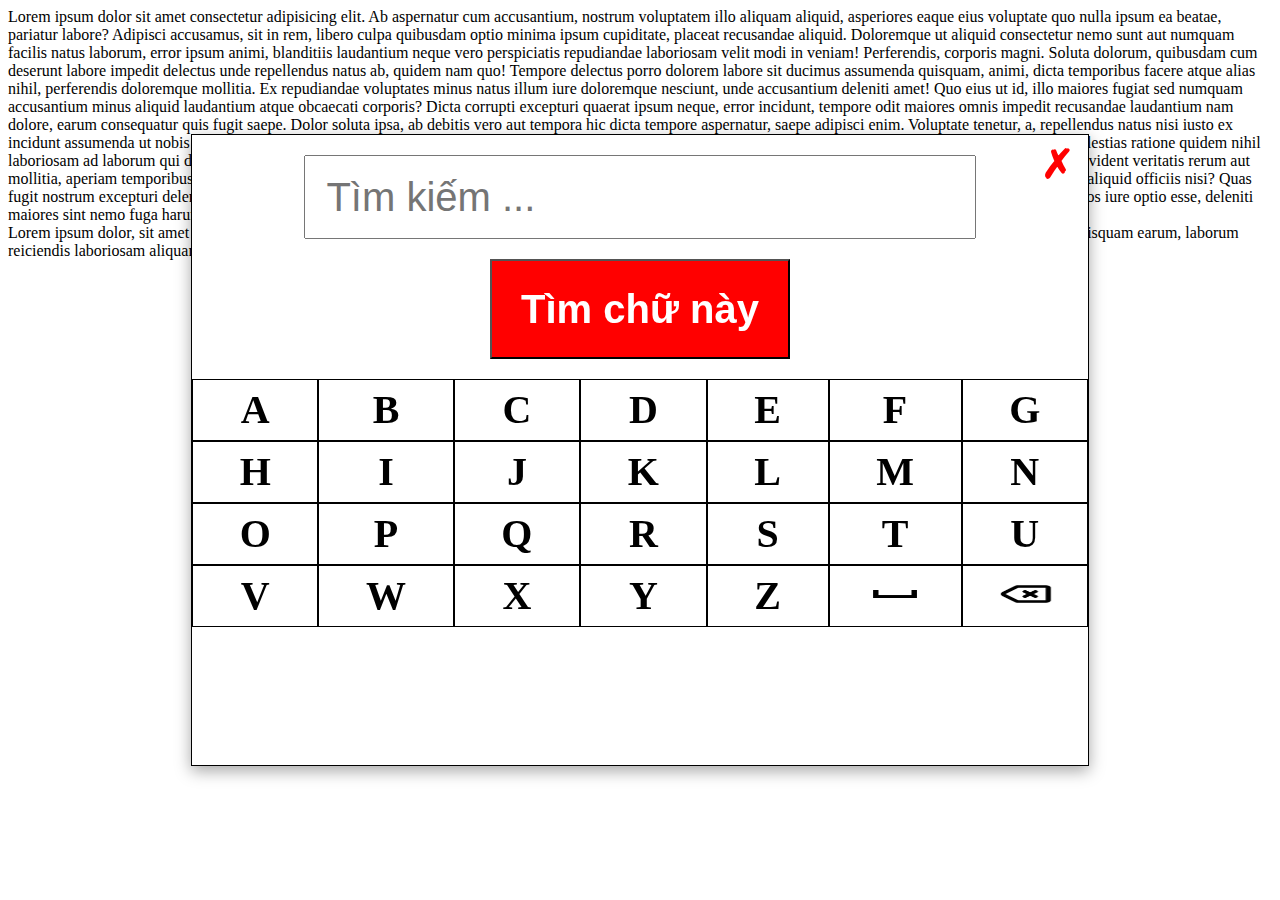
==== timchu/index.html @ 915e8673 "update" ====
<!DOCTYPE html>
<html lang="en">

<head>
    <meta charset="UTF-8">
    <meta name="viewport" content="width=device-width, initial-scale=1.0">
    <title>Document</title>
    <!-- <script src="./dialog.js"></script> -->
</head>

<body>
    <div>Lorem ipsum dolor sit amet consectetur adipisicing elit. Ab aspernatur cum accusantium, nostrum voluptatem illo
        aliquam aliquid, asperiores eaque eius voluptate quo nulla ipsum ea beatae, pariatur labore? Adipisci accusamus,
        sit in rem, libero culpa quibusdam optio minima ipsum cupiditate, placeat recusandae aliquid. Doloremque ut
        aliquid consectetur nemo sunt aut numquam facilis natus laborum, error ipsum animi, blanditiis laudantium neque
        vero perspiciatis repudiandae laboriosam velit modi in veniam! Perferendis, corporis magni. Soluta dolorum,
        quibusdam cum deserunt labore impedit delectus unde repellendus natus ab, quidem nam quo! Tempore delectus porro
        dolorem labore sit ducimus assumenda quisquam, animi, dicta temporibus facere atque alias nihil, perferendis
        doloremque mollitia. Ex repudiandae voluptates minus natus illum iure doloremque nesciunt, unde accusantium
        deleniti amet! Quo eius ut id, illo maiores fugiat sed numquam accusantium minus aliquid laudantium atque
        obcaecati corporis? Dicta corrupti excepturi quaerat ipsum neque, error incidunt, tempore odit maiores omnis
        impedit recusandae laudantium nam dolore, earum consequatur quis fugit saepe. Dolor soluta ipsa, ab debitis vero
        aut tempora hic dicta tempore aspernatur, saepe adipisci enim. Voluptate tenetur, a, repellendus natus nisi
        iusto ex incidunt assumenda ut nobis voluptas dolorem enim eius accusamus tempora nulla sed magni vero
        distinctio molestias! Harum fuga nostrum odit expedita, dolorum, molestias ratione quidem nihil laboriosam ad
        laborum qui deleniti beatae in reprehenderit sequi sapiente, unde obcaecati vel mollitia quasi error
        dignissimos? Ipsum vero, odit minus necessitatibus provident veritatis rerum aut mollitia, aperiam temporibus ea
        asperiores atque, saepe quas pariatur. Hic quo consectetur sunt dolore! Magnam natus odit recusandae enim,
        expedita amet deserunt aut aliquid officiis nisi? Quas fugit nostrum excepturi deleniti temporibus explicabo
        quisquam alias culpa placeat, eaque quibusdam officiis, repellat distinctio porro? Cum earum, sapiente ad autem
        eos iure optio esse, deleniti maiores sint nemo fuga harum minima aperiam obcaecati quisquam vel debitis sequi,
        adipisci repudiandae. Ea, adipisci.</div>
    <div>Lorem ipsum dolor, sit amet consectetur adipisicing elit. Excepturi voluptas vitae aliquid, modi qui quam ullam
        quis accusamus temporibus suscipit ut atque nesciunt quisquam earum, laborum reiciendis laboriosam aliquam
        voluptate.</div>
    <div class="containerdinhnamvan">
        <div class="close_button" onclick="closeFrame()">✗</div>
        <div class="timkiemcn"><input type="text" id="timkiem" placeholder="Tìm kiếm ..."></div>
        <div class="buttoncn"><input type="button" id="search" value="Tìm chữ này" onclick="search();"></div>
        <div class="mess"></div>
        <div class="keyboard">
            <div onclick="document.getElementById('timkiem').value+='A'">A</div>
            <div onclick="document.getElementById('timkiem').value+='B'">B</div>
            <div onclick="document.getElementById('timkiem').value+='C'">C</div>
            <div onclick="document.getElementById('timkiem').value+='D'">D</div>
            <div onclick="document.getElementById('timkiem').value+='E'">E</div>
            <div onclick="document.getElementById('timkiem').value+='F'">F</div>
            <div onclick="document.getElementById('timkiem').value+='G'">G</div>
            <div onclick="document.getElementById('timkiem').value+='H'">H</div>
            <div onclick="document.getElementById('timkiem').value+='I'">I</div>
            <div onclick="document.getElementById('timkiem').value+='J'">J</div>
            <div onclick="document.getElementById('timkiem').value+='K'">K</div>
            <div onclick="document.getElementById('timkiem').value+='L'">L</div>
            <div onclick="document.getElementById('timkiem').value+='M'">M</div>
            <div onclick="document.getElementById('timkiem').value+='N'">N</div>
            <div onclick="document.getElementById('timkiem').value+='O'">O</div>
            <div onclick="document.getElementById('timkiem').value+='P'">P</div>
            <div onclick="document.getElementById('timkiem').value+='Q'">Q</div>
            <div onclick="document.getElementById('timkiem').value+='R'">R</div>
            <div onclick="document.getElementById('timkiem').value+='S'">S</div>
            <div onclick="document.getElementById('timkiem').value+='T'">T</div>
            <div onclick="document.getElementById('timkiem').value+='U'">U</div>
            <div onclick="document.getElementById('timkiem').value+='V'">V</div>
            <div onclick="document.getElementById('timkiem').value+='W'">W</div>
            <div onclick="document.getElementById('timkiem').value+='X'">X</div>
            <div onclick="document.getElementById('timkiem').value+='Y'">Y</div>
            <div onclick="document.getElementById('timkiem').value+='Z'">Z</div>
            <div onclick="document.getElementById('timkiem').value+=' '"><img src="../img/spaceicon.png"></div>
            <div onclick="document.getElementById('timkiem').value = document.getElementById('timkiem').value.slice(0, -1)"><img src="../img/backspace.png"></div>
        </div>
    </div>
</body>
<style>
    .containerdinhnamvan #timkiem {
        margin: auto;
        width: 70%;
        height: 60px;
        padding: 10px 20px;
        font-size: 40px;
    }

    .containerdinhnamvan .timkiemcn {
        text-align: center;
        margin-top: 20px;
    }

    .containerdinhnamvan .buttoncn {
        text-align: center;
        margin-top: 20px;
    }

    .containerdinhnamvan .buttoncn input {
        width: 300px;
        height: 100px;
        font-size: 40px;
        background-color: red;
        font-weight: bold;
        color: white;
    }

    .containerdinhnamvan .mess {
        text-align: center;
        font-size: 40px;
    }

    .containerdinhnamvan {
        position: fixed;
        z-index: 999;
        top: 50%;
        left: 50%;
        transform: translate(-50%, -50%);
        width: 70%;
        height: 70%;
        background-color: white;
        border: 1px solid black;
        margin: auto;
        box-shadow: rgba(0, 0, 0, 0.35) 0px 5px 15px;
    }

    .containerdinhnamvan .close_button {
        position: absolute;
        top: 0;
        right: 0;
        width: 60px;
        height: 60px;
        text-align: center;
        line-height: 60px;
        font-size: 40px;
        color: red;
        font-weight: bold;
        cursor: pointer;
        user-select: none;
    }

    .containerdinhnamvan .close_button:hover {
        background-color: red;
        color: white;
    }

    .keyboard{
        margin-top: 20px;
        display: grid;
        grid-template-columns: repeat(7,auto);
    }
    .keyboard > div{
        border: 1px solid black;
        height: 60px;
        font-size: 40px;
        font-weight: bold;
        text-align: center;
        line-height: 60px;
        user-select: none;
    }
    .keyboard > div:hover{
        background-color: rgb(255, 61, 61);
        color: white;
    }
    .keyboard img{
        width: 50%;
        height: 50%;
    }
</style>
<script>
    function search() {
        document.getElementsByClassName("containerdinhnamvan")[0].style.display = "none";
        const searchtext = document.getElementById("timkiem").value
        const special = /[\\[{().+*?|^$]/g;
        if (searchtext !== "") {
            if (special.test(searchtext)) searchtext = searchtext.replace(special, "\\$&");
            let regExp = new RegExp(searchtext, "gi");
            document.documentElement.innerHTML = (document.documentElement.innerHTML).replace(regExp, "<mark>$&</mark>");
        }
    }

    function closeFrame() {
        document.getElementsByClassName("containerdinhnamvan")[0].style.display = "none";
    }

</script>

</html>
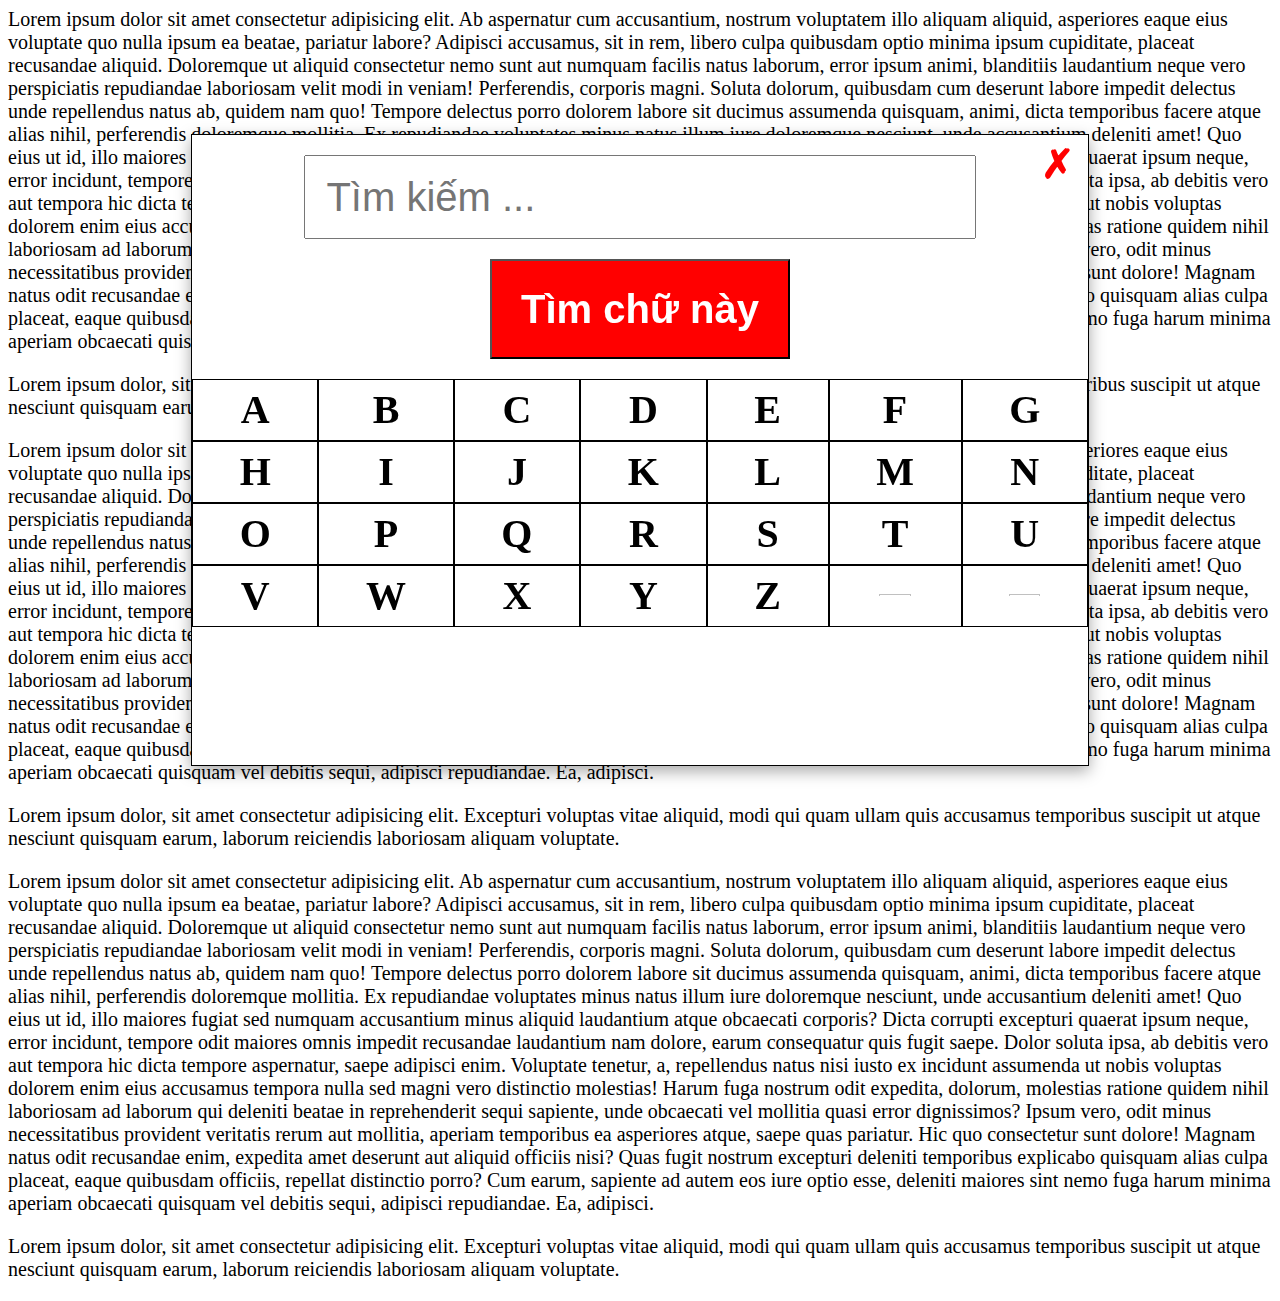
==== commit 11510fb1: "timchu" ====
--- a/timchu/index.html
+++ b/timchu/index.html
@@ -8,7 +8,62 @@
     <!-- <script src="./dialog.js"></script> -->
 </head>
 
+<style>
+    body>div {
+        font-size: 20px;
+        margin-bottom: 20px;
+    }
+</style>
+
 <body>
+    <div>Lorem ipsum dolor sit amet consectetur adipisicing elit. Ab aspernatur cum accusantium, nostrum voluptatem illo
+        aliquam aliquid, asperiores eaque eius voluptate quo nulla ipsum ea beatae, pariatur labore? Adipisci accusamus,
+        sit in rem, libero culpa quibusdam optio minima ipsum cupiditate, placeat recusandae aliquid. Doloremque ut
+        aliquid consectetur nemo sunt aut numquam facilis natus laborum, error ipsum animi, blanditiis laudantium neque
+        vero perspiciatis repudiandae laboriosam velit modi in veniam! Perferendis, corporis magni. Soluta dolorum,
+        quibusdam cum deserunt labore impedit delectus unde repellendus natus ab, quidem nam quo! Tempore delectus porro
+        dolorem labore sit ducimus assumenda quisquam, animi, dicta temporibus facere atque alias nihil, perferendis
+        doloremque mollitia. Ex repudiandae voluptates minus natus illum iure doloremque nesciunt, unde accusantium
+        deleniti amet! Quo eius ut id, illo maiores fugiat sed numquam accusantium minus aliquid laudantium atque
+        obcaecati corporis? Dicta corrupti excepturi quaerat ipsum neque, error incidunt, tempore odit maiores omnis
+        impedit recusandae laudantium nam dolore, earum consequatur quis fugit saepe. Dolor soluta ipsa, ab debitis vero
+        aut tempora hic dicta tempore aspernatur, saepe adipisci enim. Voluptate tenetur, a, repellendus natus nisi
+        iusto ex incidunt assumenda ut nobis voluptas dolorem enim eius accusamus tempora nulla sed magni vero
+        distinctio molestias! Harum fuga nostrum odit expedita, dolorum, molestias ratione quidem nihil laboriosam ad
+        laborum qui deleniti beatae in reprehenderit sequi sapiente, unde obcaecati vel mollitia quasi error
+        dignissimos? Ipsum vero, odit minus necessitatibus provident veritatis rerum aut mollitia, aperiam temporibus ea
+        asperiores atque, saepe quas pariatur. Hic quo consectetur sunt dolore! Magnam natus odit recusandae enim,
+        expedita amet deserunt aut aliquid officiis nisi? Quas fugit nostrum excepturi deleniti temporibus explicabo
+        quisquam alias culpa placeat, eaque quibusdam officiis, repellat distinctio porro? Cum earum, sapiente ad autem
+        eos iure optio esse, deleniti maiores sint nemo fuga harum minima aperiam obcaecati quisquam vel debitis sequi,
+        adipisci repudiandae. Ea, adipisci.</div>
+    <div>Lorem ipsum dolor, sit amet consectetur adipisicing elit. Excepturi voluptas vitae aliquid, modi qui quam ullam
+        quis accusamus temporibus suscipit ut atque nesciunt quisquam earum, laborum reiciendis laboriosam aliquam
+        voluptate.</div>
+    <div>Lorem ipsum dolor sit amet consectetur adipisicing elit. Ab aspernatur cum accusantium, nostrum voluptatem illo
+        aliquam aliquid, asperiores eaque eius voluptate quo nulla ipsum ea beatae, pariatur labore? Adipisci accusamus,
+        sit in rem, libero culpa quibusdam optio minima ipsum cupiditate, placeat recusandae aliquid. Doloremque ut
+        aliquid consectetur nemo sunt aut numquam facilis natus laborum, error ipsum animi, blanditiis laudantium neque
+        vero perspiciatis repudiandae laboriosam velit modi in veniam! Perferendis, corporis magni. Soluta dolorum,
+        quibusdam cum deserunt labore impedit delectus unde repellendus natus ab, quidem nam quo! Tempore delectus porro
+        dolorem labore sit ducimus assumenda quisquam, animi, dicta temporibus facere atque alias nihil, perferendis
+        doloremque mollitia. Ex repudiandae voluptates minus natus illum iure doloremque nesciunt, unde accusantium
+        deleniti amet! Quo eius ut id, illo maiores fugiat sed numquam accusantium minus aliquid laudantium atque
+        obcaecati corporis? Dicta corrupti excepturi quaerat ipsum neque, error incidunt, tempore odit maiores omnis
+        impedit recusandae laudantium nam dolore, earum consequatur quis fugit saepe. Dolor soluta ipsa, ab debitis vero
+        aut tempora hic dicta tempore aspernatur, saepe adipisci enim. Voluptate tenetur, a, repellendus natus nisi
+        iusto ex incidunt assumenda ut nobis voluptas dolorem enim eius accusamus tempora nulla sed magni vero
+        distinctio molestias! Harum fuga nostrum odit expedita, dolorum, molestias ratione quidem nihil laboriosam ad
+        laborum qui deleniti beatae in reprehenderit sequi sapiente, unde obcaecati vel mollitia quasi error
+        dignissimos? Ipsum vero, odit minus necessitatibus provident veritatis rerum aut mollitia, aperiam temporibus ea
+        asperiores atque, saepe quas pariatur. Hic quo consectetur sunt dolore! Magnam natus odit recusandae enim,
+        expedita amet deserunt aut aliquid officiis nisi? Quas fugit nostrum excepturi deleniti temporibus explicabo
+        quisquam alias culpa placeat, eaque quibusdam officiis, repellat distinctio porro? Cum earum, sapiente ad autem
+        eos iure optio esse, deleniti maiores sint nemo fuga harum minima aperiam obcaecati quisquam vel debitis sequi,
+        adipisci repudiandae. Ea, adipisci.</div>
+    <div>Lorem ipsum dolor, sit amet consectetur adipisicing elit. Excepturi voluptas vitae aliquid, modi qui quam ullam
+        quis accusamus temporibus suscipit ut atque nesciunt quisquam earum, laborum reiciendis laboriosam aliquam
+        voluptate.</div>
     <div>Lorem ipsum dolor sit amet consectetur adipisicing elit. Ab aspernatur cum accusantium, nostrum voluptatem illo
         aliquam aliquid, asperiores eaque eius voluptate quo nulla ipsum ea beatae, pariatur labore? Adipisci accusamus,
         sit in rem, libero culpa quibusdam optio minima ipsum cupiditate, placeat recusandae aliquid. Doloremque ut
@@ -36,7 +91,7 @@
     <div class="containerdinhnamvan">
         <div class="close_button" onclick="closeFrame()">✗</div>
         <div class="timkiemcn"><input type="text" id="timkiem" placeholder="Tìm kiếm ..."></div>
-        <div class="buttoncn"><input type="button" id="search" value="Tìm chữ này" onclick="search();"></div>
+        <div class="buttoncn"><input type="button" id="search" value="Tìm chữ này" onclick="search()"></div>
         <div class="mess"></div>
         <div class="keyboard">
             <div onclick="document.getElementById('timkiem').value+='A'">A</div>
@@ -65,8 +120,11 @@
             <div onclick="document.getElementById('timkiem').value+='X'">X</div>
             <div onclick="document.getElementById('timkiem').value+='Y'">Y</div>
             <div onclick="document.getElementById('timkiem').value+='Z'">Z</div>
-            <div onclick="document.getElementById('timkiem').value+=' '"><img src="../img/spaceicon.png"></div>
-            <div onclick="document.getElementById('timkiem').value = document.getElementById('timkiem').value.slice(0, -1)"><img src="../img/backspace.png"></div>
+            <div onclick="document.getElementById('timkiem').value+=' '"><img src="https://encrypted-tbn0.gstatic.com/images?q=tbn:ANd9GcTVSrOsCiAbkx7V31SyDuTsAiyW-l_MZlP1yA&usqp=CAU"></div>
+            <div
+                onclick="document.getElementById('timkiem').value = document.getElementById('timkiem').value.slice(0, -1)">
+                <img src="https://static-00.iconduck.com/assets.00/backspace-icon-512x429-83ij2eee.png">
+            </div>
         </div>
     </div>
 </body>
@@ -137,12 +195,13 @@
         color: white;
     }
 
-    .keyboard{
+    .keyboard {
         margin-top: 20px;
         display: grid;
-        grid-template-columns: repeat(7,auto);
-    }
-    .keyboard > div{
+        grid-template-columns: repeat(7, auto);
+    }
+
+    .keyboard>div {
         border: 1px solid black;
         height: 60px;
         font-size: 40px;
@@ -151,24 +210,25 @@
         line-height: 60px;
         user-select: none;
     }
-    .keyboard > div:hover{
+
+    .keyboard>div:hover {
         background-color: rgb(255, 61, 61);
         color: white;
     }
-    .keyboard img{
+
+    .keyboard img {
         width: 50%;
         height: 50%;
     }
 </style>
 <script>
     function search() {
-        document.getElementsByClassName("containerdinhnamvan")[0].style.display = "none";
-        const searchtext = document.getElementById("timkiem").value
-        const special = /[\\[{().+*?|^$]/g;
-        if (searchtext !== "") {
-            if (special.test(searchtext)) searchtext = searchtext.replace(special, "\\$&");
-            let regExp = new RegExp(searchtext, "gi");
-            document.documentElement.innerHTML = (document.documentElement.innerHTML).replace(regExp, "<mark>$&</mark>");
+        try {
+            var searchtext = document.getElementById("timkiem").value
+            document.getElementsByClassName("containerdinhnamvan")[0].style.display = "none";
+            window.find(searchtext);
+            document.getElementsByClassName("containerdinhnamvan")[0].remove();
+        } catch (error) {
         }
     }
 
